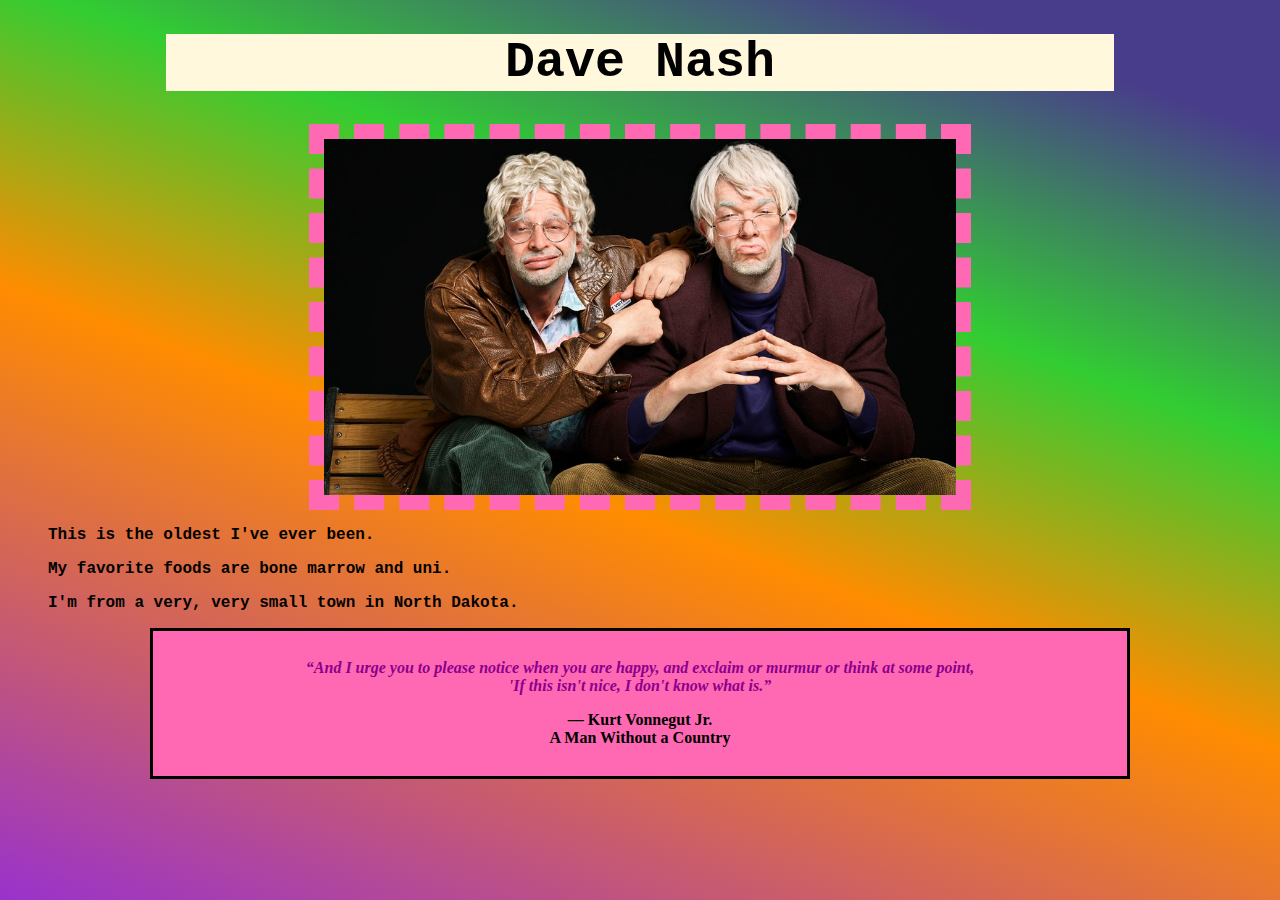
==== index.html @ 31aa9f3f "reorganized files in effort to deploy site in gh" ====
<!DOCTYPE html>
<html>
<head>
    <meta charset="utf-8" />
    <meta http-equiv="X-UA-Compatible" content="IE=edge">
    <!-- Change the <title> from "Page Title" to "Hello World" -->
    <title>Oh, Hello World!</title>
    <meta name="viewport" content="width=device-width, initial-scale=1">

    <link rel="stylesheet" type="text/css" media="screen" href="style.css" />
    <script src="helloWorld.js"></script>

</head>
<body>
    <!-- Create a header element  -->
<header>
    <!-- Inside the header, add an <h1> element containing your name -->
<h1>Dave Nash</h1>
</header>
    <!-- Include an image -->
<img src="OhHello3.jpg" alt="The Oh Hello fellas" class="image">
    <!-- Create an unordered list with 3 list items of fun facts about you -->
<ul>This is the oldest I've ever been.</ul>
<ul>My favorite foods are bone marrow and uni.</ul>
<ul>I'm from a very, very small town in North Dakota.</ul>


    <!-- Create a footer element -->
<footer>
    <p class="p1">“And I urge you to please notice when you are happy, and exclaim or murmur or think at some point, <br> 'If this isn't nice, I don't know what is.”</p>
    <p class="p2">― Kurt Vonnegut Jr. <br> A Man Without a Country</p>
</footer>
    <!-- Inside your footer, put a <p> element with your favorite quote -->
</body>
</html>
---- style.css ----
/* Give your page a fun background color */

body {
    height: auto;
    background-image: linear-gradient(200deg, DarkSlateBlue 10%, limegreen, DarkOrange 55%, DarkOrchid);
    background-position: center center;
    background-attachment: fixed;
    background-size: cover;
    background-repeat: no-repeat;
}

/* Make the header and footer a different color from the background */
header {
    background-color: cornsilk;
    width: 75%;
    text-align: center;
    margin: auto;
}

footer {
    background-color: hotpink;
    width: 75%;
    margin: auto;
    border: 3px solid black;
    padding: 1%;
    text-align: center;
}


/* Align the h1 containing your name in the center of the header*/
h1 {
    text-align: center;
    font-family: 'Courier New', Courier, monospace;
    font-size: 50px;
}

.image {
    display: block;
    margin-left: auto;
    margin-right: auto;
    width: 50%;
}


/* Make your p tag a different color and italic */

.p1 {
    color: darkmagenta;
    font-style: italic;
    font-weight: bolder;
    text-align: center;
}

.p2 {
    color: black;
    text-align: center;
    font-weight: bold;
}


/* Put a border around your image */

img {
    border: 15px dashed hotpink;
}

/* Change the font-family of your list */
ul {
font-family: 'Courier New', Courier, monospace;
font-weight: bold;
}
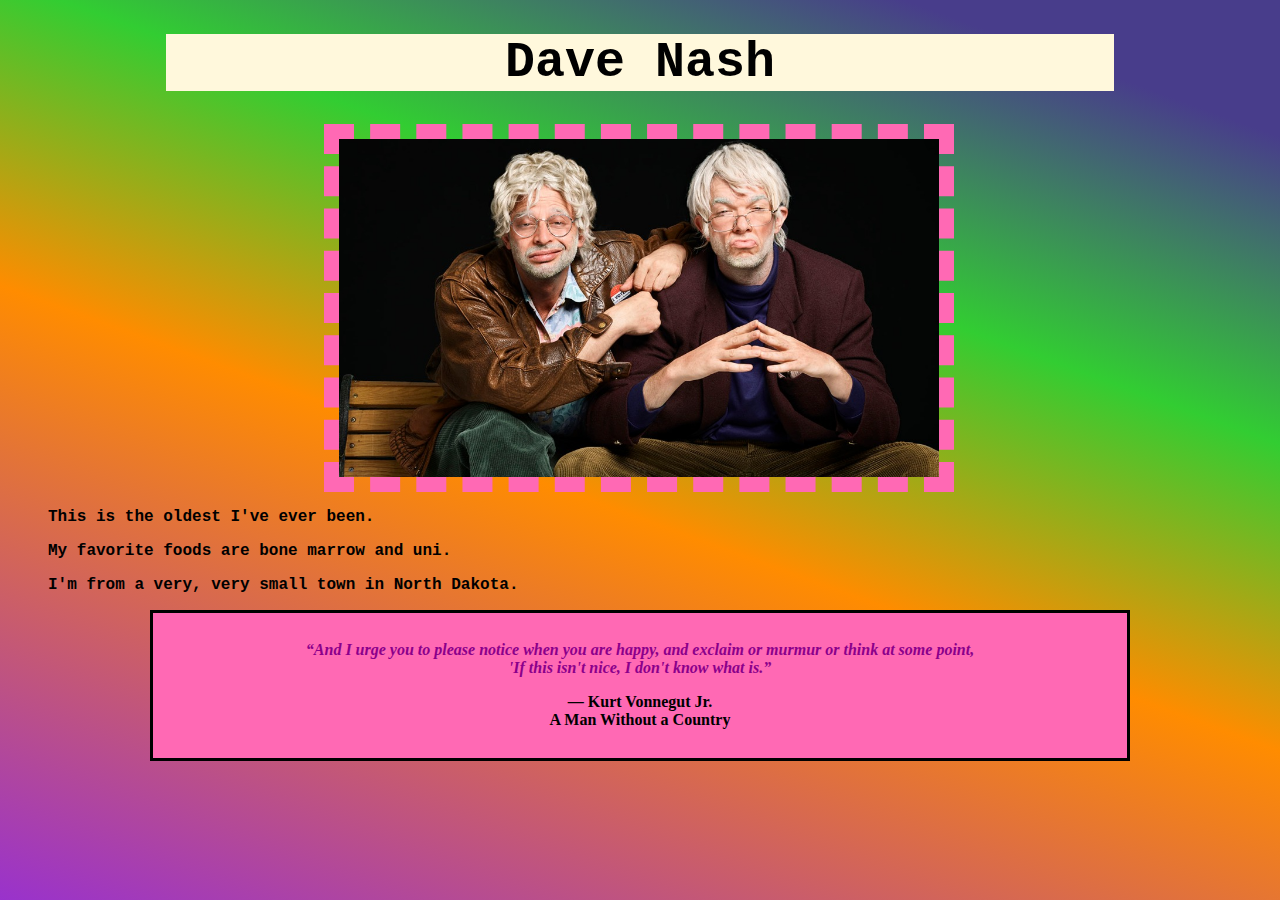
==== commit 217f1fbc: "added overlay" ====
--- a/index.html
+++ b/index.html
@@ -18,7 +18,12 @@
 <h1>Dave Nash</h1>
 </header>
     <!-- Include an image -->
+    <div class="container">
 <img src="OhHello3.jpg" alt="The Oh Hello fellas" class="image">
+    <div class="overlay">
+        <div class="text">Oh, hello!</div>
+        </div>
+        </div>
     <!-- Create an unordered list with 3 list items of fun facts about you -->
 <ul>This is the oldest I've ever been.</ul>
 <ul>My favorite foods are bone marrow and uni.</ul>
--- a/style.css
+++ b/style.css
@@ -36,9 +36,40 @@
 
 .image {
     display: block;
-    margin-left: auto;
+    margin-left: 50%;
     margin-right: auto;
+    width: 95%;
+}
+
+.container {
+    position: relative;
     width: 50%;
+}
+
+.container:hover .overlay {
+    opacity: 1
+}
+
+.overlay {
+    position: absolute;
+    top: 0px;
+    bottom: 0px;
+    left: 45%;
+    right: 0px;
+    height: 100%;
+    width: 110%;
+    opacity: 0;
+    transition: .5s ease;
+    background-color: black;
+}
+
+.text {
+    color: white;
+    font-size: 80px;
+    position: absolute;
+    top: 50%;
+    left: 50%;
+    transform: translate(-50%, -50%);
 }
 
 
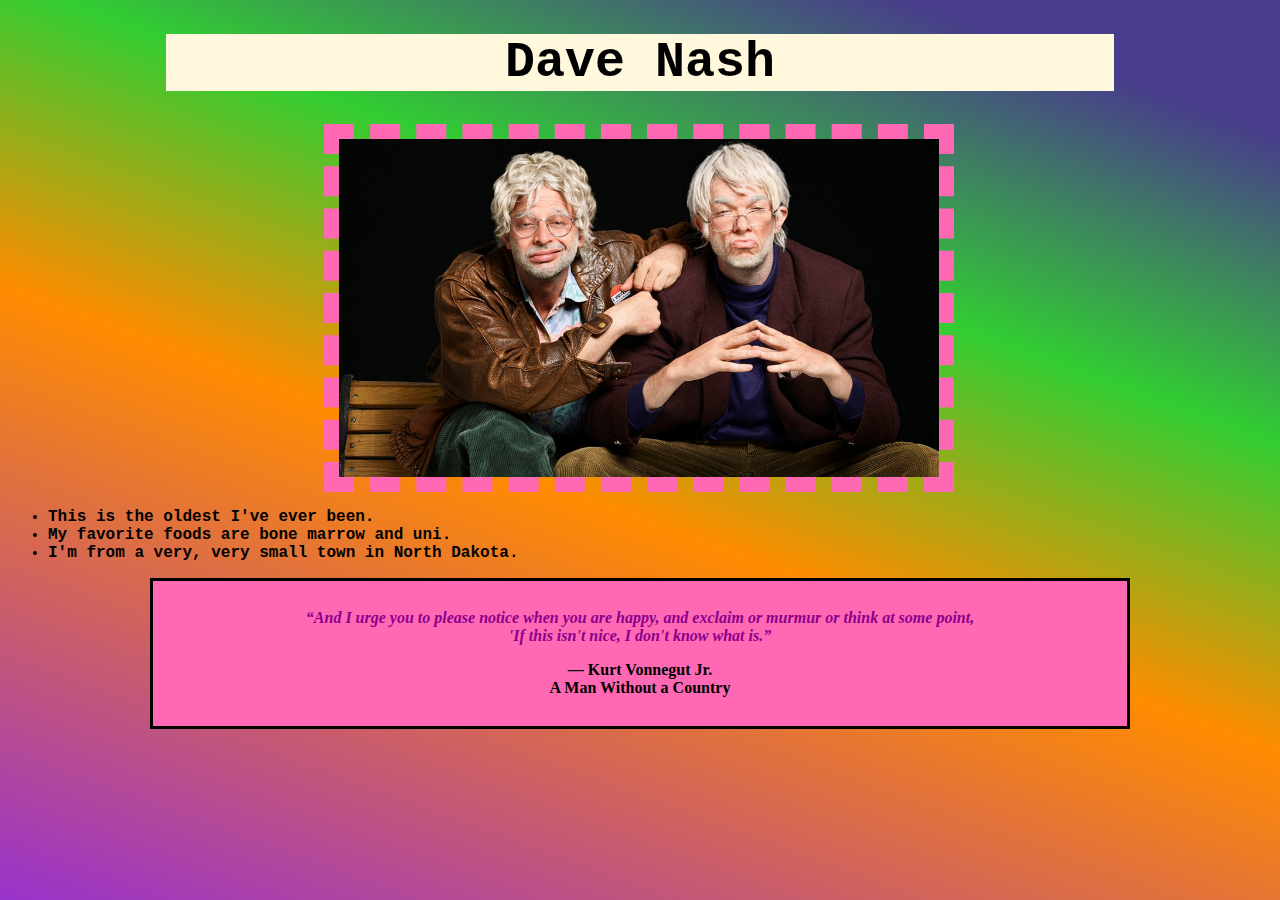
==== commit a0b021a9: "per Liz feedback on assignment, formatted indentation on index, corrected the unordered list element" ====
--- a/index.html
+++ b/index.html
@@ -13,28 +13,30 @@
 </head>
 <body>
     <!-- Create a header element  -->
-<header>
-    <!-- Inside the header, add an <h1> element containing your name -->
-<h1>Dave Nash</h1>
-</header>
+    <header>
+        <!-- Inside the header, add an <h1> element containing your name -->
+        <h1>Dave Nash</h1>
+    </header>
     <!-- Include an image -->
     <div class="container">
-<img src="OhHello3.jpg" alt="The Oh Hello fellas" class="image">
-    <div class="overlay">
-        <div class="text">Oh, hello!</div>
+        <img src="OhHello3.jpg" alt="The Oh Hello fellas" class="image">
+        <div class="overlay">
+            <div class="text">Oh, hello!</div>
         </div>
-        </div>
+    </div>
     <!-- Create an unordered list with 3 list items of fun facts about you -->
-<ul>This is the oldest I've ever been.</ul>
-<ul>My favorite foods are bone marrow and uni.</ul>
-<ul>I'm from a very, very small town in North Dakota.</ul>
+    <ul>
+        <li>This is the oldest I've ever been.</li>
+        <li>My favorite foods are bone marrow and uni.</li>
+        <li>I'm from a very, very small town in North Dakota.</li>
+    </ul>
 
 
     <!-- Create a footer element -->
-<footer>
-    <p class="p1">“And I urge you to please notice when you are happy, and exclaim or murmur or think at some point, <br> 'If this isn't nice, I don't know what is.”</p>
-    <p class="p2">― Kurt Vonnegut Jr. <br> A Man Without a Country</p>
-</footer>
+    <footer>
+        <p class="p1">“And I urge you to please notice when you are happy, and exclaim or murmur or think at some point, <br> 'If this isn't nice, I don't know what is.”</p>
+        <p class="p2">― Kurt Vonnegut Jr. <br> A Man Without a Country</p>
+    </footer>
     <!-- Inside your footer, put a <p> element with your favorite quote -->
 </body>
 </html>
